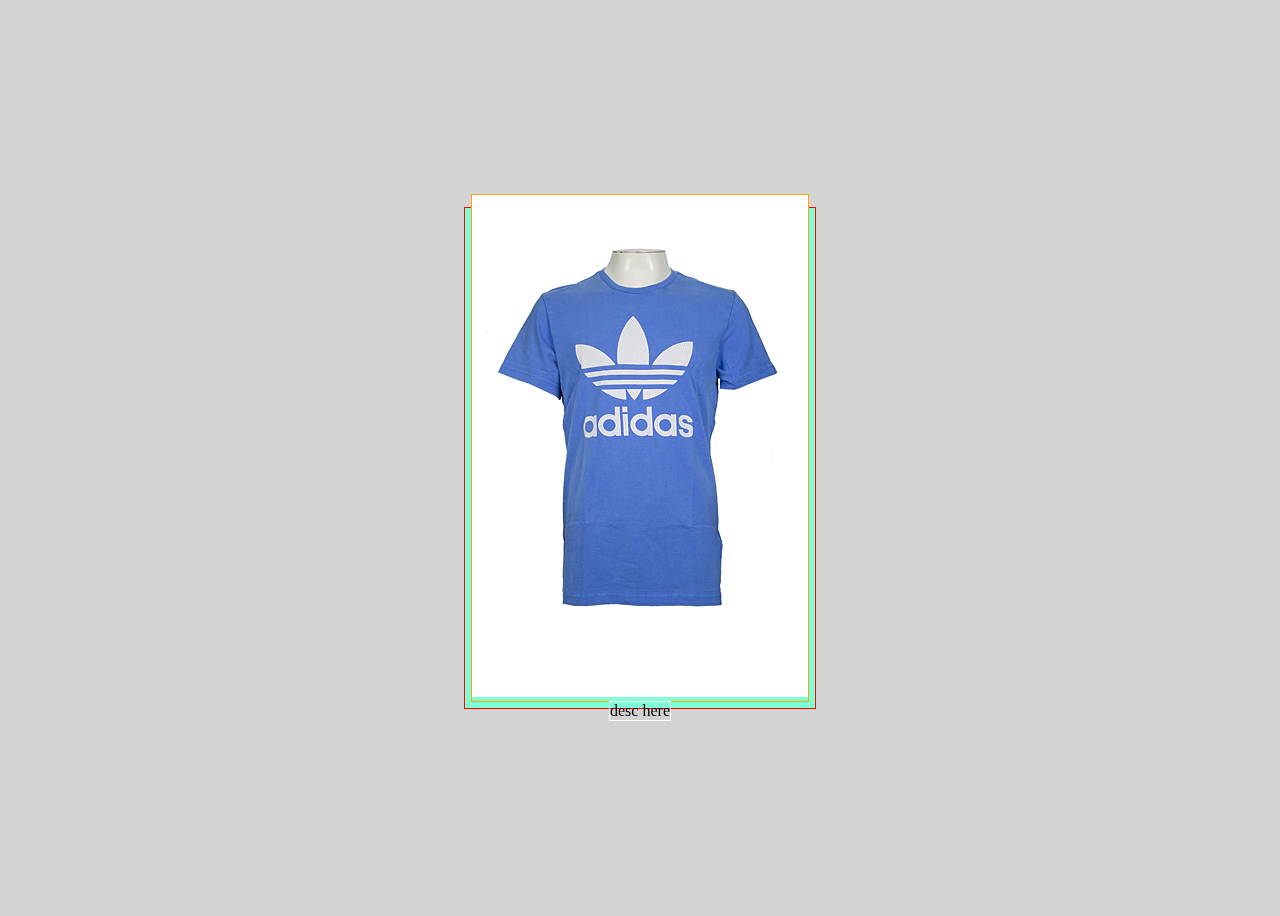
==== Incomplete Projects/Product Card v2/index.html @ bb601d74 "card flips" ====
<!DOCTYPE html>
<html lang="en">
<head>
    <meta charset="UTF-8">
    <meta http-equiv="X-UA-Compatible" content="IE=edge">
    <meta name="viewport" content="width=device-width, initial-scale=1.0">
    <link rel="stylesheet" href="style.css">
    <title>Product Card</title>
</head>
<body>

    <div class="product-card">

        <div class="front">

            <div class="image">
                <img src="images/t-shirt-blue.png" alt="blue-shirt.png">
            </div>

            <div class="description">
                desc here
            </div>

        </div>

        <div class="back">
            back of card
        </div>
    </div>
    
</body>
</html>
---- Incomplete Projects/Product Card v2/style.css ----
body {
    display: flex;
    justify-content: center;
    align-items: center;
    height: 100vh;

    background-color: lightgray;
}

.product-card {
    height: 500px;
    width: 350px;
    transition: all 2s;
    transform-style: preserve-3d;
    perspective: 1000px;

    border: 1px solid red;

}
/* Eventually replaced with javascript*/
.product-card:hover {
    transform: rotateY(-180deg);
}

.front, .back {
    display: flex;
    justify-content: center;
    align-items: center;
    flex-direction: column;
    position: absolute;
    height: 100%;
    width: 100%;

    backface-visibility: hidden;
}

.front {
    background-color: aquamarine;
}



.front .image {
    flex-basis: 80%;
    outline: 1px solid orange;

}

.front .description {
    flex-basis: 20%;
    border: 1px solid white;
}



.back {
    background-color: aqua;
    transform: rotateY(180deg);
}
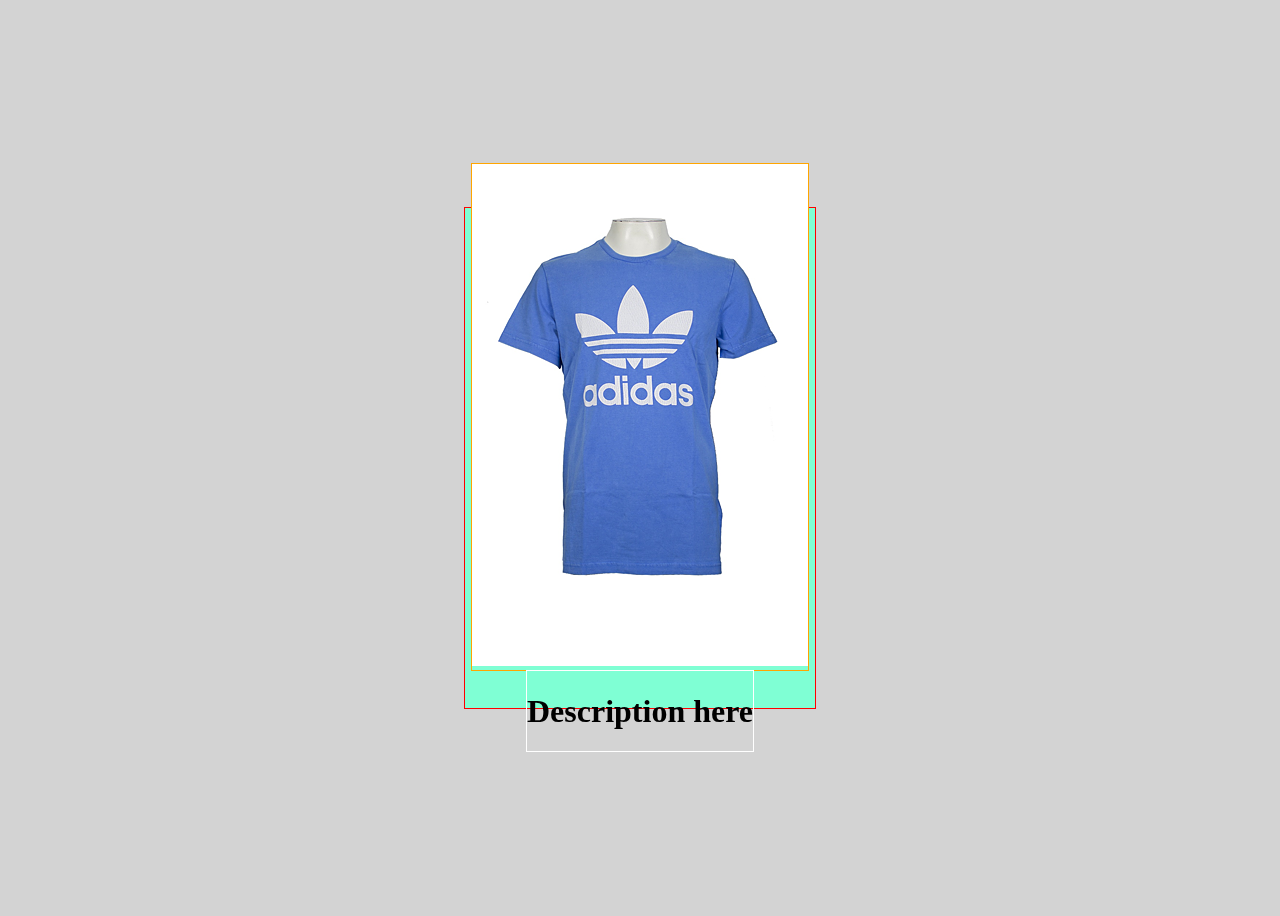
==== commit c38f4893: "algorithm created in the index" ====
--- a/Incomplete Projects/Product Card v2/index.html
+++ b/Incomplete Projects/Product Card v2/index.html
@@ -9,6 +9,25 @@
 </head>
 <body>
 
+    <!-- 
+    Layout & Design
+        Front
+            - Show primary picture
+            - Beer name and style
+            - Hover:
+                - add to cart options slide up from bottom
+                - overlay on picture and view details button
+                - view details leads to back
+        Back
+            - Show the ABU etc
+            - Gallery of images
+    
+    
+    
+    
+    
+    -->
+
     <div class="product-card">
 
         <div class="front">
@@ -18,7 +37,7 @@
             </div>
 
             <div class="description">
-                desc here
+                <h1>Description here</h1>
             </div>
 
         </div>
